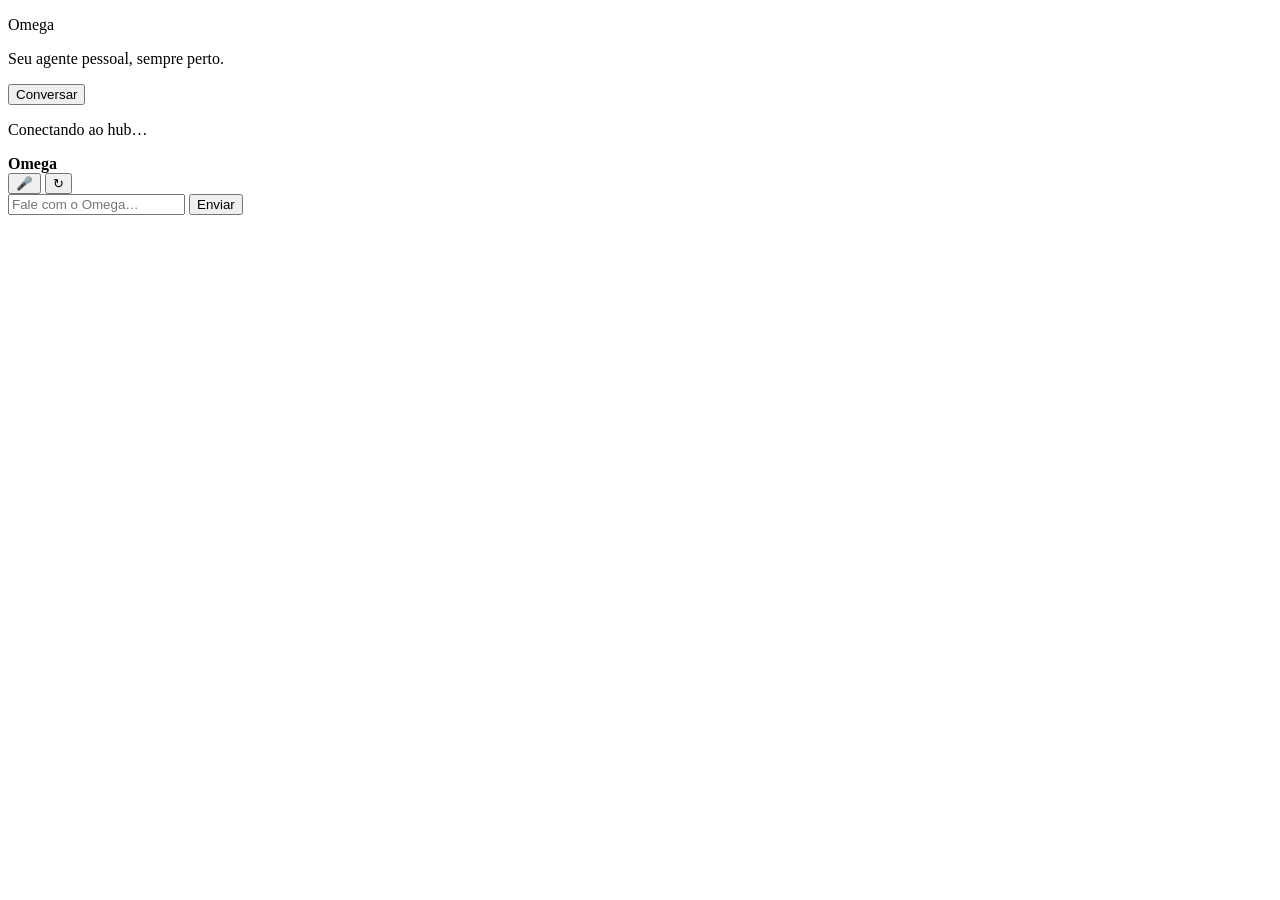
==== nucleo/api/estatico/index.html @ 8ac03259 "Versão nova do projeto é a fundação completa do Omega (hub, configs, cliente e executável). Commit i" ====
<!DOCTYPE html>
<html lang="pt-BR">
<head>
  <meta charset="UTF-8" />
  <meta name="viewport" content="width=device-width, initial-scale=1" />
  <title>Omega</title>
  <link rel="preconnect" href="https://fonts.googleapis.com" />
  <link rel="preconnect" href="https://fonts.gstatic.com" crossorigin />
  <link href="https://fonts.googleapis.com/css2?family=Fraunces:opsz,wght@9..144,600;9..144,700&family=Manrope:wght@400;500;600;700&display=swap" rel="stylesheet" />
  <link rel="stylesheet" href="/ui/estilos.css" />
</head>
<body>
  <div class="atmosfera"></div>
  <main class="shell">
    <header class="hero" id="hero">
      <p class="marca">Omega</p>
      <p class="tagline">Seu agente pessoal, sempre perto.</p>
      <div class="orbe" id="orbe" aria-hidden="true">
        <span class="anel"></span>
        <span class="nucleo"></span>
      </div>
      <button type="button" class="cta" id="btnIniciar">Conversar</button>
      <p class="status" id="statusHub">Conectando ao hub…</p>
    </header>

    <section class="chat oculto" id="painelChat" aria-label="Conversa com Omega">
      <div class="chat-topo">
        <strong>Omega</strong>
        <div class="acoes">
          <button type="button" class="icone" id="btnVoz" title="Falar">🎤</button>
          <button type="button" class="icone" id="btnSync" title="Sincronizar">↻</button>
        </div>
      </div>
      <div class="mensagens" id="mensagens"></div>
      <form class="composer" id="formChat">
        <input id="entrada" type="text" placeholder="Fale com o Omega…" autocomplete="off" />
        <button type="submit" id="btnEnviar">Enviar</button>
      </form>
    </section>
  </main>
  <script src="/ui/app.js"></script>
</body>
</html>
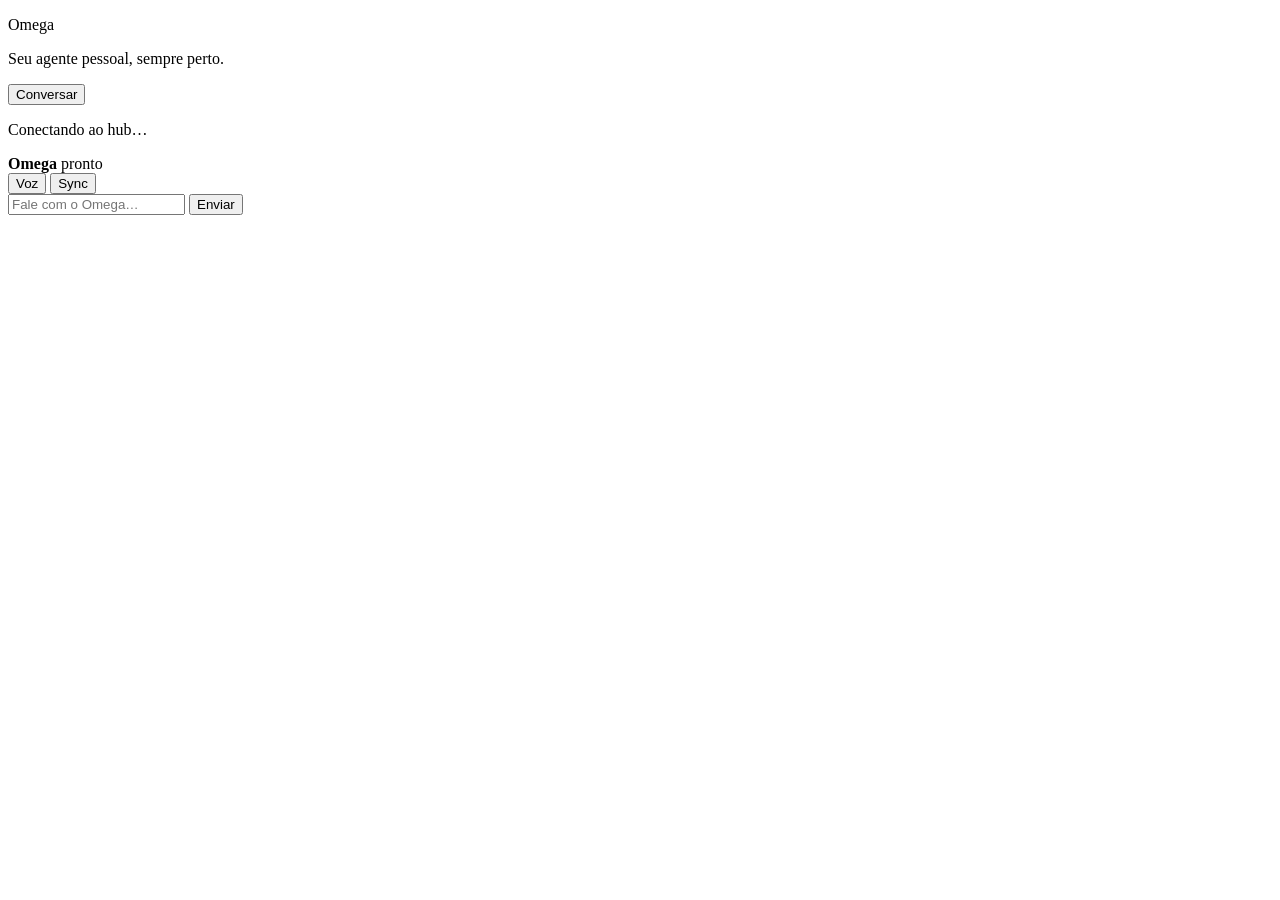
==== commit c16767a5: "Versão nova do projeto 1.0.0: UI web no hub, Flutter Windows e integração completa. Co-authored-by: " ====
--- a/nucleo/api/estatico/index.html
+++ b/nucleo/api/estatico/index.html
@@ -10,12 +10,12 @@
   <link rel="stylesheet" href="/ui/estilos.css" />
 </head>
 <body>
-  <div class="atmosfera"></div>
+  <div class="atmosfera" aria-hidden="true"></div>
   <main class="shell">
     <header class="hero" id="hero">
       <p class="marca">Omega</p>
       <p class="tagline">Seu agente pessoal, sempre perto.</p>
-      <div class="orbe" id="orbe" aria-hidden="true">
+      <div class="orbe idle" id="orbe" aria-hidden="true">
         <span class="anel"></span>
         <span class="nucleo"></span>
       </div>
@@ -25,11 +25,18 @@
 
     <section class="chat oculto" id="painelChat" aria-label="Conversa com Omega">
       <div class="chat-topo">
-        <strong>Omega</strong>
+        <div class="chat-marca">
+          <strong>Omega</strong>
+          <span class="chip-fase" id="chipFase">pronto</span>
+        </div>
         <div class="acoes">
-          <button type="button" class="icone" id="btnVoz" title="Falar">🎤</button>
-          <button type="button" class="icone" id="btnSync" title="Sincronizar">↻</button>
+          <button type="button" class="icone" id="btnVoz" title="Falar" aria-label="Ativar voz">Voz</button>
+          <button type="button" class="icone" id="btnSync" title="Sincronizar" aria-label="Sincronizar">Sync</button>
         </div>
+      </div>
+      <div class="orbe-mini idle" id="orbeMini" aria-hidden="true">
+        <span class="anel"></span>
+        <span class="nucleo"></span>
       </div>
       <div class="mensagens" id="mensagens"></div>
       <form class="composer" id="formChat">
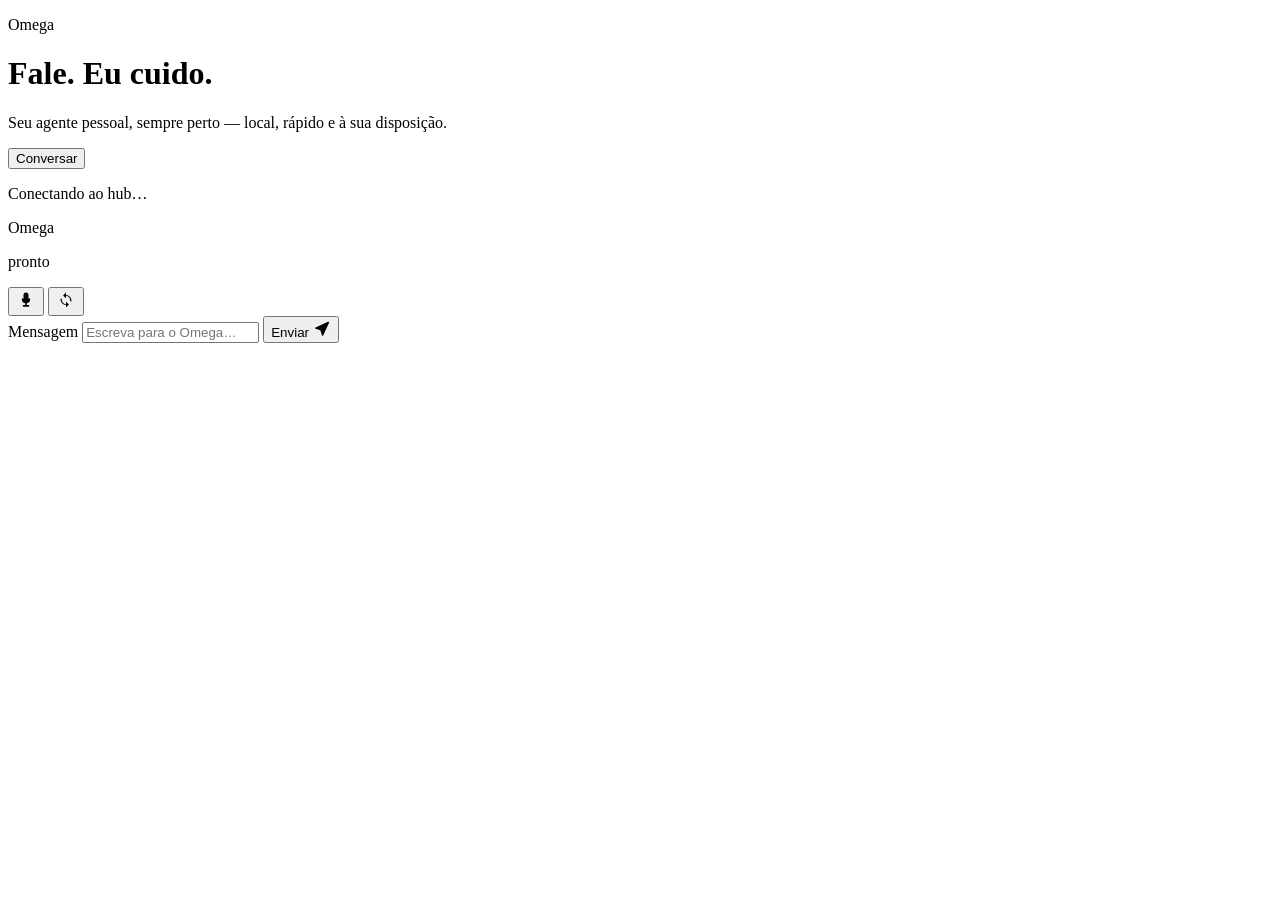
==== commit a2cc01e0: "Versão nova do projeto 1.0.1: API Groq, UI redesenhada e lançamento windowed. Co-authored-by: Cursor" ====
--- a/nucleo/api/estatico/index.html
+++ b/nucleo/api/estatico/index.html
@@ -4,45 +4,78 @@
   <meta charset="UTF-8" />
   <meta name="viewport" content="width=device-width, initial-scale=1" />
   <title>Omega</title>
+  <link rel="icon" href="/ui/favicon.svg" type="image/svg+xml" />
+  <link rel="alternate icon" href="/favicon.ico" />
   <link rel="preconnect" href="https://fonts.googleapis.com" />
   <link rel="preconnect" href="https://fonts.gstatic.com" crossorigin />
-  <link href="https://fonts.googleapis.com/css2?family=Fraunces:opsz,wght@9..144,600;9..144,700&family=Manrope:wght@400;500;600;700&display=swap" rel="stylesheet" />
+  <link href="https://fonts.googleapis.com/css2?family=Fraunces:opsz,wght@9..144,500;9..144,700&family=Manrope:wght@400;500;600;700&display=swap" rel="stylesheet" />
   <link rel="stylesheet" href="/ui/estilos.css" />
 </head>
 <body>
-  <div class="atmosfera" aria-hidden="true"></div>
+  <div class="atmosfera" aria-hidden="true">
+    <div class="bruma bruma-a"></div>
+    <div class="bruma bruma-b"></div>
+    <div class="textura"></div>
+  </div>
+
   <main class="shell">
     <header class="hero" id="hero">
-      <p class="marca">Omega</p>
-      <p class="tagline">Seu agente pessoal, sempre perto.</p>
-      <div class="orbe idle" id="orbe" aria-hidden="true">
-        <span class="anel"></span>
-        <span class="nucleo"></span>
+      <div class="hero-copia">
+        <p class="marca">Omega</p>
+        <h1 class="headline">Fale. Eu cuido.</h1>
+        <p class="tagline">Seu agente pessoal, sempre perto — local, rápido e à sua disposição.</p>
+        <button type="button" class="cta" id="btnIniciar">Conversar</button>
       </div>
-      <button type="button" class="cta" id="btnIniciar">Conversar</button>
+      <div class="hero-visual">
+        <div class="orbe idle" id="orbe" aria-hidden="true">
+          <span class="halo"></span>
+          <span class="anel"></span>
+          <span class="anel anel-2"></span>
+          <span class="nucleo"></span>
+        </div>
+      </div>
       <p class="status" id="statusHub">Conectando ao hub…</p>
     </header>
 
     <section class="chat oculto" id="painelChat" aria-label="Conversa com Omega">
-      <div class="chat-topo">
-        <div class="chat-marca">
-          <strong>Omega</strong>
-          <span class="chip-fase" id="chipFase">pronto</span>
+      <header class="chat-topo">
+        <div class="chat-identidade">
+          <div class="orbe-mini idle" id="orbeMini" aria-hidden="true">
+            <span class="anel"></span>
+            <span class="nucleo"></span>
+          </div>
+          <div>
+            <p class="chat-marca">Omega</p>
+            <p class="chip-fase" id="chipFase">pronto</p>
+          </div>
         </div>
         <div class="acoes">
-          <button type="button" class="icone" id="btnVoz" title="Falar" aria-label="Ativar voz">Voz</button>
-          <button type="button" class="icone" id="btnSync" title="Sincronizar" aria-label="Sincronizar">Sync</button>
+          <button type="button" class="icone" id="btnVoz" title="Falar" aria-label="Ativar voz">
+            <svg viewBox="0 0 24 24" width="20" height="20" aria-hidden="true">
+              <path fill="currentColor" d="M12 14a3 3 0 0 0 3-3V6a3 3 0 1 0-6 0v5a3 3 0 0 0 3 3Zm5-3a1 1 0 1 0-2 0 3 3 0 0 1-6 0 1 1 0 1 0-2 0 5 5 0 0 0 4 4.9V18h-2a1 1 0 1 0 0 2h6a1 1 0 1 0 0-2h-2v-2.1A5 5 0 0 0 17 11Z"/>
+            </svg>
+          </button>
+          <button type="button" class="icone" id="btnSync" title="Sincronizar" aria-label="Sincronizar">
+            <svg viewBox="0 0 24 24" width="20" height="20" aria-hidden="true">
+              <path fill="currentColor" d="M12 6V3L8.5 6.5 12 10V7a5 5 0 0 1 4.9 6.1l1.7.7A7 7 0 0 0 12 6Zm-4.9 4.9L5.4 10.2A7 7 0 0 0 12 18v3l3.5-3.5L12 14v3a5 5 0 0 1-4.9-6.1Z"/>
+            </svg>
+          </button>
         </div>
-      </div>
-      <div class="orbe-mini idle" id="orbeMini" aria-hidden="true">
-        <span class="anel"></span>
-        <span class="nucleo"></span>
-      </div>
-      <div class="mensagens" id="mensagens"></div>
+      </header>
+
+      <div class="mensagens" id="mensagens" role="log" aria-live="polite"></div>
+
       <form class="composer" id="formChat">
-        <input id="entrada" type="text" placeholder="Fale com o Omega…" autocomplete="off" />
-        <button type="submit" id="btnEnviar">Enviar</button>
+        <label class="sr-only" for="entrada">Mensagem</label>
+        <input id="entrada" type="text" placeholder="Escreva para o Omega…" autocomplete="off" />
+        <button type="submit" id="btnEnviar" aria-label="Enviar">
+          <span>Enviar</span>
+          <svg viewBox="0 0 24 24" width="18" height="18" aria-hidden="true">
+            <path fill="currentColor" d="M3.4 11.2 20.1 3.6a1 1 0 0 1 1.3 1.3l-7.6 16.7a1 1 0 0 1-1.9-.1l-2.1-6.4-6.4-2.1a1 1 0 0 1 0-1.8Z"/>
+          </svg>
+        </button>
       </form>
+      <p class="status status-chat" id="statusChat" hidden></p>
     </section>
   </main>
   <script src="/ui/app.js"></script>
